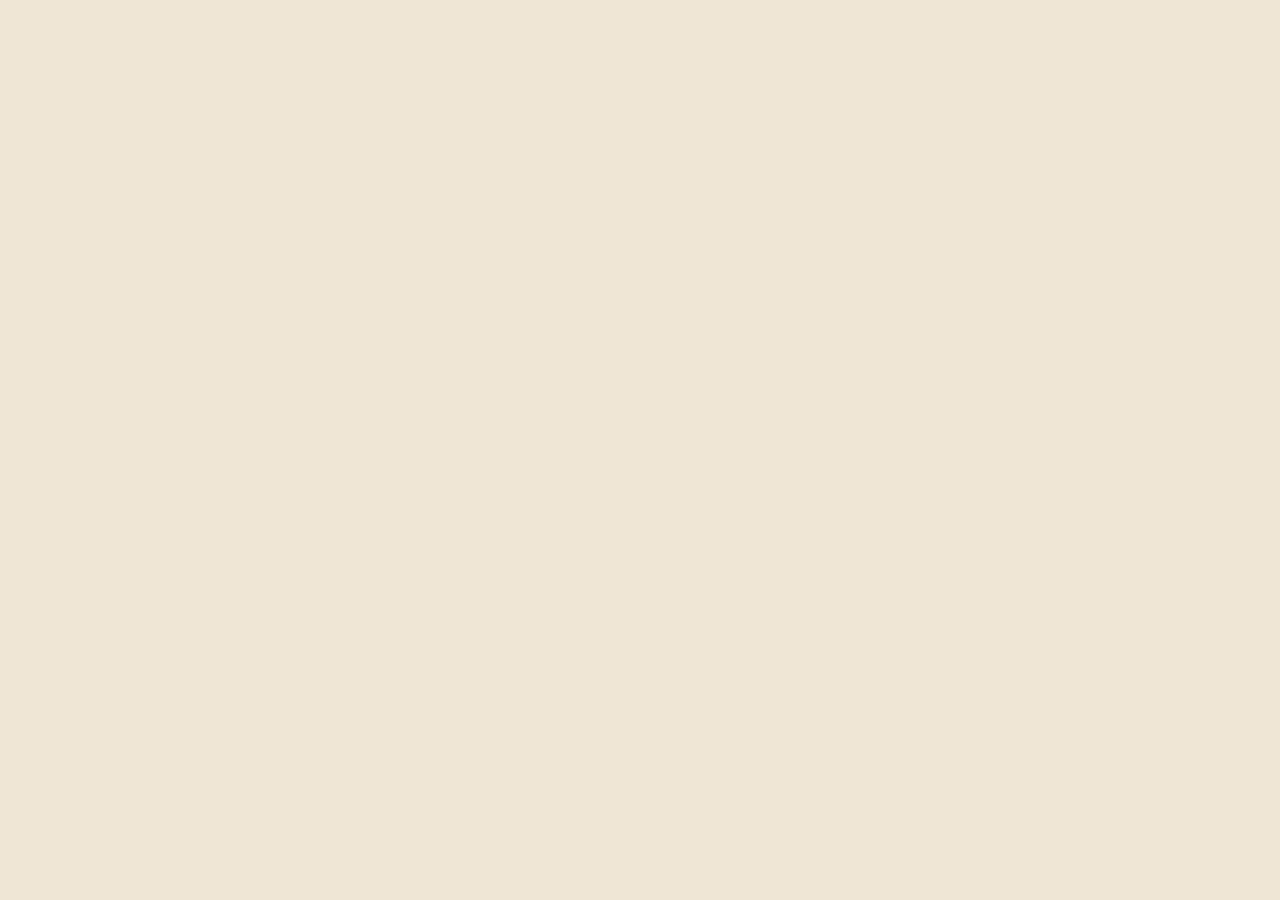
==== web/index.html @ aebe80dd "Add a browser build so the app can be tried without a Mac iOS remains the production target, but not" ====
<!DOCTYPE html>
<html>
<head>
  <base href="$FLUTTER_BASE_HREF">
  <meta charset="UTF-8">
  <meta content="IE=Edge" http-equiv="X-UA-Compatible">
  <meta name="description" content="Kubo Cà Phê — offline-first coffee shop POS">

  <!-- Full screen when added to the iPad or iPhone home screen. -->
  <meta name="apple-mobile-web-app-capable" content="yes">
  <meta name="apple-mobile-web-app-status-bar-style" content="black-translucent">
  <meta name="apple-mobile-web-app-title" content="Kubo Cà Phê">
  <link rel="apple-touch-icon" href="icons/Icon-192.png">
  <meta name="viewport"
        content="width=device-width, initial-scale=1.0, maximum-scale=1.0, user-scalable=no, viewport-fit=cover">

  <title>Kubo Cà Phê</title>
  <link rel="manifest" href="manifest.json">
  <style>
    /* The paper the logo is printed on, so the first paint is not white. */
    html, body { margin: 0; padding: 0; height: 100%; background: #EFE6D6; }
  </style>
</head>
<body>
  <script>
    // Serve the renderer from this build rather than from Google's CDN.
    // The whole point of the app is that it works without internet, and a
    // renderer fetched at runtime would break that.
    window.flutterConfiguration = { canvasKitBaseUrl: 'canvaskit/' };
  </script>
  <script src="flutter_bootstrap.js" async></script>
</body>
</html>
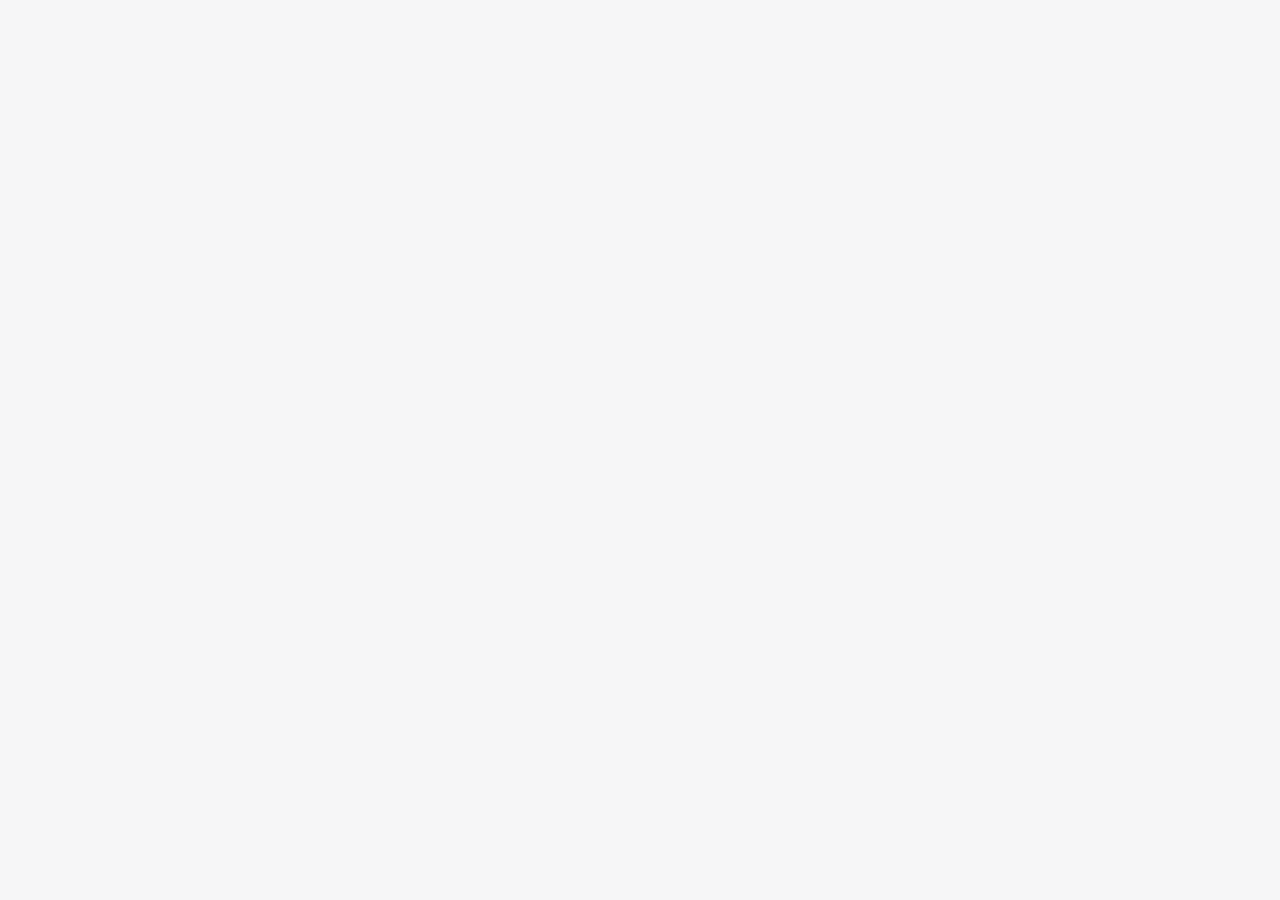
==== commit 06920a71: "Adopt the Paper colourway and her real nipa hut mark Two changes the owner asked for after seeing th" ====
--- a/web/index.html
+++ b/web/index.html
@@ -10,15 +10,22 @@
   <meta name="apple-mobile-web-app-capable" content="yes">
   <meta name="apple-mobile-web-app-status-bar-style" content="black-translucent">
   <meta name="apple-mobile-web-app-title" content="Kubo Cà Phê">
-  <link rel="apple-touch-icon" href="icons/Icon-192.png">
+  <link rel="apple-touch-icon" sizes="180x180" href="icons/apple-touch-icon-180.png">
+  <link rel="icon" type="image/png" href="favicon.png">
   <meta name="viewport"
         content="width=device-width, initial-scale=1.0, maximum-scale=1.0, user-scalable=no, viewport-fit=cover">
 
+  <meta name="theme-color" content="#F6F6F7" media="(prefers-color-scheme: light)">
+  <meta name="theme-color" content="#0B0B0C" media="(prefers-color-scheme: dark)">
   <title>Kubo Cà Phê</title>
   <link rel="manifest" href="manifest.json">
   <style>
-    /* The paper the logo is printed on, so the first paint is not white. */
-    html, body { margin: 0; padding: 0; height: 100%; background: #EFE6D6; }
+    /* The app's own ground, so the first paint is never a flash of white
+       — or, at night, a flash of anything. */
+    html, body { margin: 0; padding: 0; height: 100%; background: #F6F6F7; }
+    @media (prefers-color-scheme: dark) {
+      html, body { background: #0B0B0C; }
+    }
   </style>
 </head>
 <body>
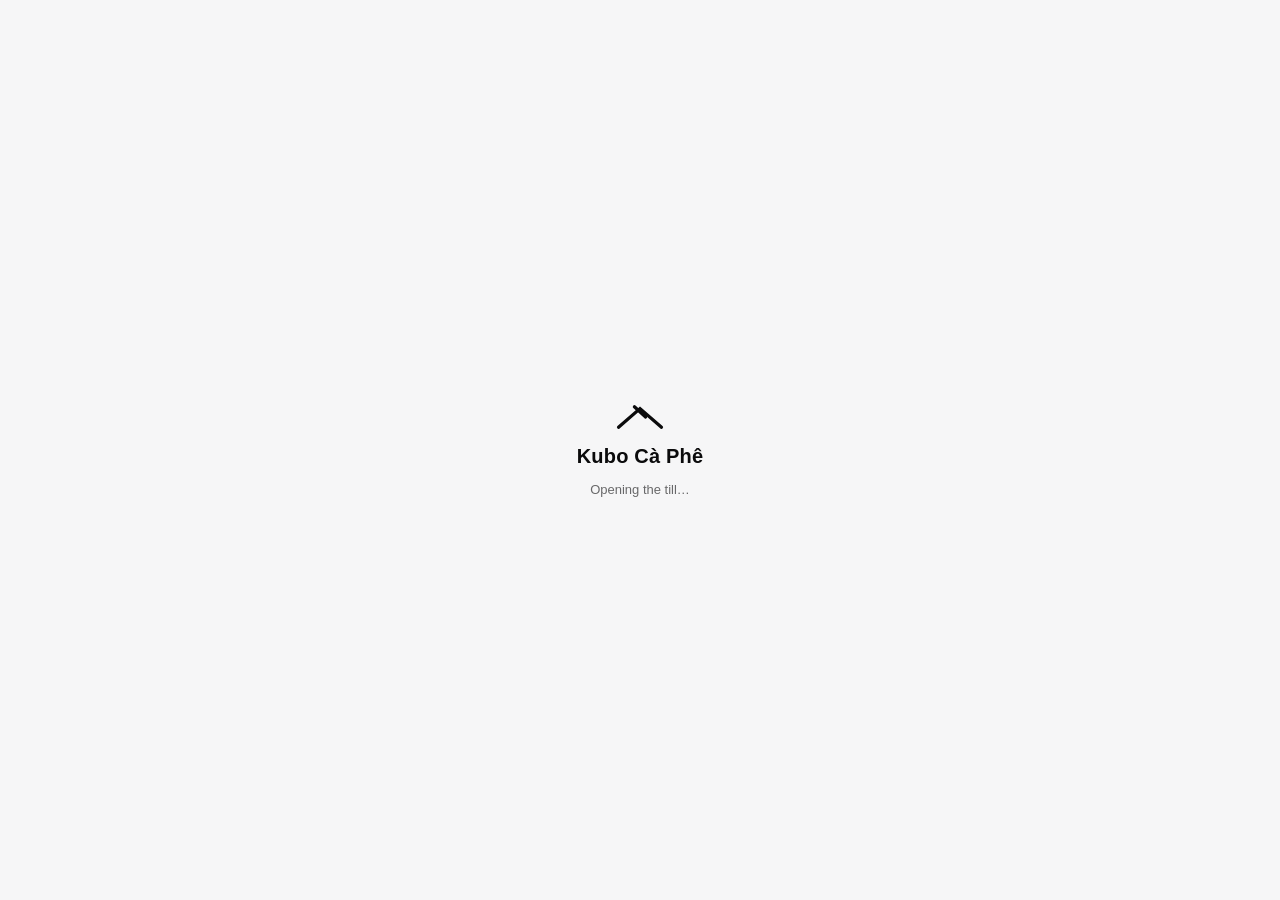
==== commit cdbf845a: "Launch from cache, so opening the till is instant and works offline Every launch re-downloaded the w" ====
--- a/web/index.html
+++ b/web/index.html
@@ -15,6 +15,13 @@
   <meta name="viewport"
         content="width=device-width, initial-scale=1.0, maximum-scale=1.0, user-scalable=no, viewport-fit=cover">
 
+  <!-- Signing in talks to these. Starting the handshakes now means they are
+       already warm by the time she types her password, rather than adding a
+       round trip each to the slowest moment in the app. -->
+  <link rel="preconnect" href="https://www.gstatic.com" crossorigin>
+  <link rel="preconnect" href="https://identitytoolkit.googleapis.com" crossorigin>
+  <link rel="preconnect" href="https://firestore.googleapis.com" crossorigin>
+
   <meta name="theme-color" content="#F6F6F7" media="(prefers-color-scheme: light)">
   <meta name="theme-color" content="#0B0B0C" media="(prefers-color-scheme: dark)">
   <title>Kubo Cà Phê</title>
@@ -26,15 +33,101 @@
     @media (prefers-color-scheme: dark) {
       html, body { background: #0B0B0C; }
     }
+
+    /* The app is several megabytes of renderer and code, and until it has
+       parsed there is nothing on screen at all. A plain coloured page for
+       that long reads as a phone that has stopped responding, so the name
+       goes up in the browser's first paint — no image to fetch, no font to
+       wait for. It is removed the moment Flutter draws its first frame. */
+    #boot {
+      position: fixed;
+      inset: 0;
+      display: flex;
+      flex-direction: column;
+      align-items: center;
+      justify-content: center;
+      gap: 14px;
+      font-family: -apple-system, BlinkMacSystemFont, 'Segoe UI', Roboto, sans-serif;
+      color: #0B0B0C;
+      transition: opacity 180ms ease-out;
+    }
+    #boot .name { font-size: 20px; font-weight: 600; letter-spacing: 0.01em; }
+    #boot .what { font-size: 13px; opacity: 0.6; }
+    #boot svg { width: 56px; height: auto; }
+    #boot.done { opacity: 0; pointer-events: none; }
+    @media (prefers-color-scheme: dark) {
+      #boot { color: #F6F6F7; }
+    }
+    @media (prefers-reduced-motion: reduce) {
+      #boot { transition: none; }
+    }
   </style>
 </head>
 <body>
+  <div id="boot">
+    <svg viewBox="0 0 120 60" aria-hidden="true" fill="none"
+         stroke="currentColor" stroke-width="7" stroke-linecap="round">
+      <path d="M14 52 L60 12 L106 52"></path>
+      <path d="M48 8 L72 30"></path>
+    </svg>
+    <div class="name">Kubo Cà Phê</div>
+    <div class="what">Opening the till…</div>
+  </div>
+
   <script>
     // Serve the renderer from this build rather than from Google's CDN.
     // The whole point of the app is that it works without internet, and a
     // renderer fetched at runtime would break that.
     window.flutterConfiguration = { canvasKitBaseUrl: 'canvaskit/' };
+    window.dartPdfJsBaseUrl = 'pdfjs/';
   </script>
   <script src="flutter_bootstrap.js" async></script>
+  <script>
+    // Take the splash down as soon as there is a real frame behind it.
+    window.addEventListener('flutter-first-frame', function () {
+      var boot = document.getElementById('boot');
+      if (!boot) return;
+      boot.classList.add('done');
+      setTimeout(function () { boot.remove(); }, 250);
+
+      // Receipt previews need pdf.js, and it used to load before the app did
+      // — a third of a megabyte in front of the one thing she opens the
+      // phone for. It is wanted minutes later, if at all, so it follows the
+      // first frame instead of racing it. See web/pdfjs/README.md for why it
+      // is served from this build rather than fetched from a CDN on demand.
+      var pdf = document.createElement('script');
+      pdf.src = 'pdfjs/pdf.min.js';
+      pdf.onload = function () {
+        if (window.pdfjsLib) {
+          window.pdfjsLib.GlobalWorkerOptions.workerSrc =
+              'pdfjs/pdf.worker.min.js';
+        }
+      };
+      document.body.appendChild(pdf);
+
+      // Tell the cache what this launch actually needed, so that the next
+      // one — and the first one with no signal — has all of it.
+      setTimeout(function () {
+        var worker = navigator.serviceWorker && navigator.serviceWorker.controller;
+        if (!worker) return;
+        try {
+          var urls = performance.getEntriesByType('resource')
+            .map(function (e) { return e.name; })
+            .filter(function (u) { return u.indexOf(location.origin) === 0; });
+          worker.postMessage({ kind: 'keep', urls: urls });
+        } catch (e) { /* not worth breaking the app over */ }
+      }, 2000);
+    });
+
+    // Kubo's own cache. Without it every launch re-downloaded the whole app
+    // and it could not start without internet at all.
+    if ('serviceWorker' in navigator) {
+      window.addEventListener('load', function () {
+        navigator.serviceWorker.register('sw.js').catch(function (e) {
+          console.warn('Kubo is running without its cache:', e);
+        });
+      });
+    }
+  </script>
 </body>
 </html>
